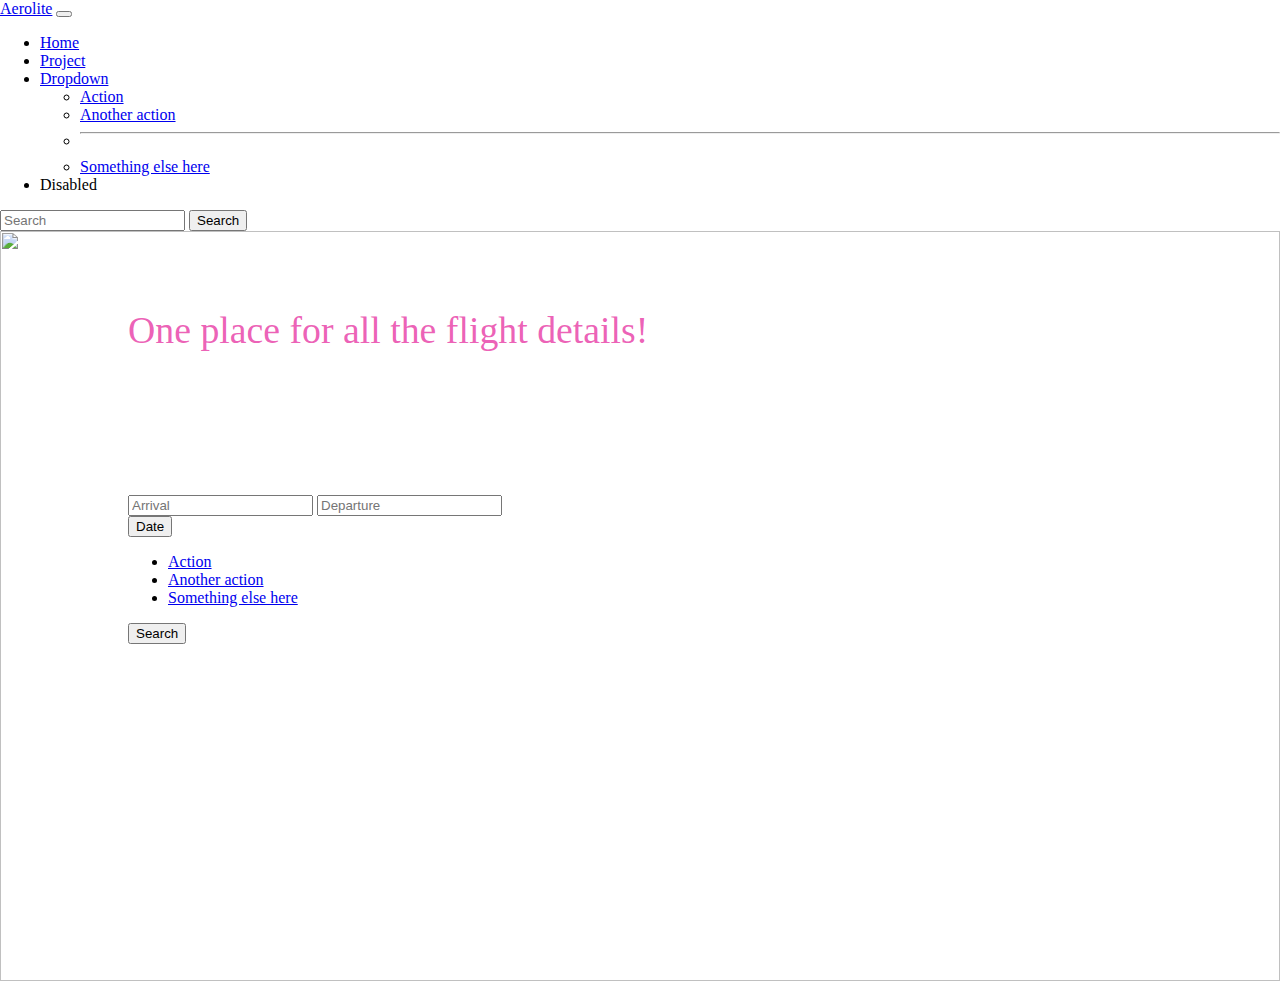
==== project2.html @ 92977ca8 "Add files via upload" ====
<!DOCTYPE html>
<html lang="en">
<head>
    <meta charset="UTF-8">
    <meta http-equiv="X-UA-Compatible" content="IE=edge">
    <meta name="viewport" content="width=device-width, initial-scale=1.0">
    <title>my website</title>
    <link href="https://cdn.jsdelivr.net/npm/bootstrap@5.1.3/dist/css/bootstrap.min.css" rel="stylesheet" integrity="sha384-1BmE4kWBq78iYhFldvKuhfTAU6auU8tT94WrHftjDbrCEXSU1oBoqyl2QvZ6jIW3" crossorigin="anonymous">
</head>
<style>
body{
    margin: 0%;
}
.img1 {
    width: 100%;
    position: relative;
    height: 750px;
} 
#tb1{
  top: 35%;
  left: 10%;
  position: absolute;
  color: rgba(255, 255, 255, 0.973);
  font-size: 2cm;
  text-align: left;
  font-weight: 600;
  font-family: Bahnschrift;
}
#tb2{
  top: 30%;
  left: 10%;
  position: absolute;
  color: rgba(231, 56, 164, 0.795);
  font-size: 1cm;
  text-align: left;
  font-weight: 400;
}
#form2{
  top: 55%;
  left: 10%;
  position: absolute;
  width: 1200px;
}
#block1{
  background-color: rgba(255, 255, 255, 0.795);
  
  height: 500px;
}

</style>
<body>
    <nav class="navbar navbar-expand-lg fixed-top shadow navbar-dark bg-dark">
        <div class="container-fluid">
          <a class="navbar-brand" href="#">Aerolite</a>
          <button class="navbar-toggler" type="button" data-bs-toggle="collapse" data-bs-target="#navbarSupportedContent" aria-controls="navbarSupportedContent" aria-expanded="false" aria-label="Toggle navigation">
            <span class="navbar-toggler-icon"></span>
          </button>
          <div class="collapse navbar-collapse" id="navbarSupportedContent">
            <ul class="navbar-nav me-auto mb-2 mb-lg-0">
              <li class="nav-item">
                <a class="nav-link active" aria-current="page" href="#">Home</a>
              </li>
              <li class="nav-item">
                <a class="nav-link active" href="#">Project</a>
              </li>
              <li class="nav-item dropdown">
                <a class="nav-link dropdown-toggle" href="#" id="navbarDropdown" role="button" data-bs-toggle="dropdown" aria-expanded="false">
                  Dropdown
                </a>
                <ul class="dropdown-menu" aria-labelledby="navbarDropdown">
                  <li><a class="dropdown-item" href="#">Action</a></li>
                  <li><a class="dropdown-item" href="#">Another action</a></li>
                  <li><hr class="dropdown-divider"></li>
                  <li><a class="dropdown-item" href="#">Something else here</a></li>
                </ul>
              </li>
              <li class="nav-item">
                <a class="nav-link disabled">Disabled</a>
              </li>
            </ul>
            <form class="d-flex">
              <input class="form-control me-2" type="search" placeholder="Search" aria-label="Search">
              <button class="btn btn-outline-success" type="submit">Search</button>
            </form>
          </div>
        </div>
      </nav>
      
    <div class="img" id="Firstimg">
        <img src="Dark Blue Photographic Conference Event Website.png" class="img1">
        <p id="tb2">One place for all the flight details!</p>
        <p id="tb1">Aero Lite!</p>
        <form class="d-flex" id="form2">
          <input class="form-control me-2" type="search" placeholder="Arrival" aria-label="Arrival">
          <input class="form-control me-2" type="search" placeholder="Departure" aria-label="Departure">
          <div class="dropdown">
            <button class="btn btn-secondary dropdown-toggle" type="button" id="dropdownMenuButton1" data-bs-toggle="dropdown" aria-expanded="false">
              Date
            </button>
            <ul class="dropdown-menu">
              <li><a class="dropdown-item" href="#">Action</a></li>
              <li><a class="dropdown-item" href="#">Another action</a></li>
              <li><a class="dropdown-item" href="#">Something else here</a></li>
            </ul>
          </div>
          <button type="button" class="btn btn-info" type="submit">Search</button>
         </form>
    </div>
    <section class="py-6 bg-gray-100">
      
    
    </section> 
</body>
</html>
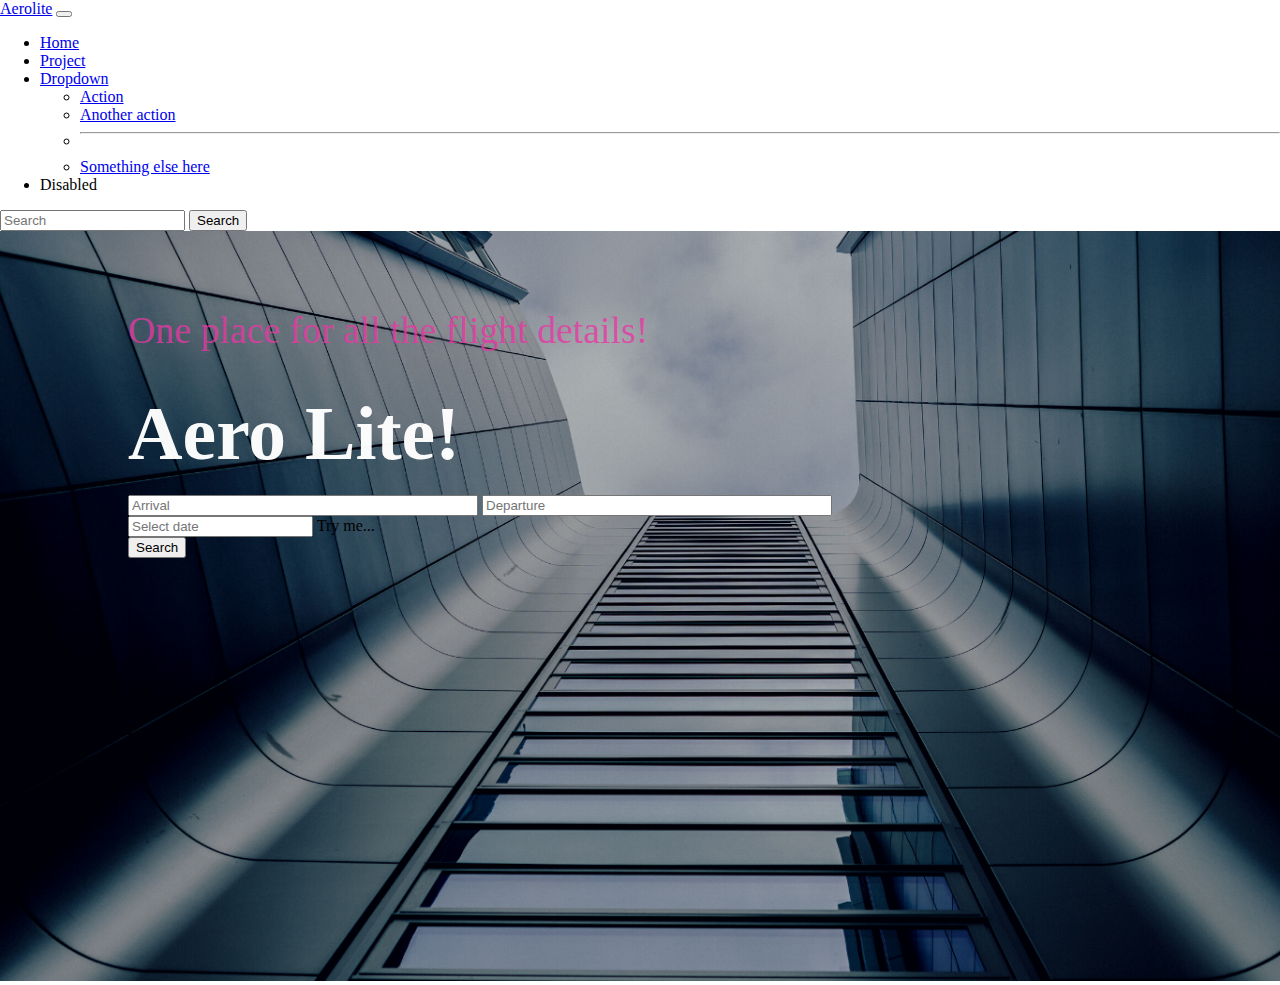
==== commit ad1fd25e: "Add files via upload" ====
--- a/project2.html
+++ b/project2.html
@@ -39,7 +39,7 @@
   top: 55%;
   left: 10%;
   position: absolute;
-  width: 1200px;
+  
 }
 #block1{
   background-color: rgba(255, 255, 255, 0.795);
@@ -91,21 +91,139 @@
         <p id="tb2">One place for all the flight details!</p>
         <p id="tb1">Aero Lite!</p>
         <form class="d-flex" id="form2">
-          <input class="form-control me-2" type="search" placeholder="Arrival" aria-label="Arrival">
-          <input class="form-control me-2" type="search" placeholder="Departure" aria-label="Departure">
-          <div class="dropdown">
-            <button class="btn btn-secondary dropdown-toggle" type="button" id="dropdownMenuButton1" data-bs-toggle="dropdown" aria-expanded="false">
-              Date
-            </button>
-            <ul class="dropdown-menu">
-              <li><a class="dropdown-item" href="#">Action</a></li>
-              <li><a class="dropdown-item" href="#">Another action</a></li>
-              <li><a class="dropdown-item" href="#">Something else here</a></li>
-            </ul>
+          <input class="form-control me-2" type="search" placeholder="Arrival" aria-label="Arrival" style="width: 350px">
+          <input class="form-control me-2" type="search" placeholder="Departure" aria-label="Departure" style="width: 350px">
+          <div id="date-picker-example" class="md-form md-outline input-with-post-icon datepicker" inline="true">
+            <input placeholder="Select date" type="text" id="example" class="form-control">
+            <label for="example">Try me...</label>
+            <i class="fas fa-calendar input-prefix"></i>
           </div>
           <button type="button" class="btn btn-info" type="submit">Search</button>
          </form>
     </div>
+    <script>
+      // Strings and translations
+monthsFull: ['January', 'February', 'March', 'April', 'May', 'June', 'July', 'August', 'September', 'October',
+'November', 'December'],
+monthsShort: ['Jan', 'Feb', 'Mar', 'Apr', 'May', 'Jun', 'Jul', 'Aug', 'Sep', 'Oct', 'Nov', 'Dec'],
+weekdaysFull: ['Sunday', 'Monday', 'Tuesday', 'Wednesday', 'Thursday', 'Friday', 'Saturday'],
+weekdaysShort: ['Sun', 'Mon', 'Tue', 'Wed', 'Thu', 'Fri', 'Sat'],
+showMonthsShort: undefined,
+showWeekdaysFull: undefined,
+
+// Buttons
+today: 'Today',
+clear: 'Clear',
+close: 'Close',
+
+// Accessibility labels
+labelMonthNext: 'Next month',
+labelMonthPrev: 'Previous month',
+labelMonthSelect: 'Select a month',
+labelYearSelect: 'Select a year',
+
+// Formats
+format: 'd mmmm, yyyy',
+formatSubmit: undefined,
+hiddenPrefix: undefined,
+hiddenSuffix: '_submit',
+hiddenName: undefined,
+
+// Editable input
+editable: undefined,
+
+// Dropdown selectors
+selectYears: undefined,
+selectMonths: undefined,
+
+// First day of the week
+firstDay: undefined,
+
+// Date limits
+min: undefined,
+max: undefined,
+
+// Disable dates
+disable: undefined,
+
+// Root picker container
+container: undefined,
+
+// Hidden input container
+containerHidden: undefined,
+
+// Close on a user action
+closeOnSelect: true,
+closeOnClear: true,
+
+// Events
+onStart: undefined,
+onRender: undefined,
+onOpen: undefined,
+onClose: undefined,
+onSet: undefined,
+onStop: undefined,
+
+// Classes
+klass: {
+
+// The element states
+input: 'picker__input',
+active: 'picker__input--active',
+
+// The root picker and states *
+picker: 'picker',
+opened: 'picker--opened',
+focused: 'picker--focused',
+
+// The picker holder
+holder: 'picker__holder',
+
+// The picker frame, wrapper, and box
+frame: 'picker__frame',
+wrap: 'picker__wrap',
+box: 'picker__box',
+
+// The picker header
+header: 'picker__header',
+
+// Month navigation
+navPrev: 'picker__nav--prev',
+navNext: 'picker__nav--next',
+navDisabled: 'picker__nav--disabled',
+
+// Month & year labels
+month: 'picker__month',
+year: 'picker__year',
+
+// Month & year dropdowns
+selectMonth: 'picker__select--month',
+selectYear: 'picker__select--year',
+
+// Table of dates
+table: 'picker__table',
+
+// Weekday labels
+weekdays: 'picker__weekday',
+
+// Day states
+day: 'picker__day',
+disabled: 'picker__day--disabled',
+selected: 'picker__day--selected',
+highlighted: 'picker__day--highlighted',
+now: 'picker__day--today',
+infocus: 'picker__day--infocus',
+outfocus: 'picker__day--outfocus',
+
+// The picker footer
+footer: 'picker__footer',
+
+// Today, clear, & close buttons
+buttonClear: 'picker__button--clear',
+buttonClose: 'picker__button--close',
+buttonToday: 'picker__button--today'
+}
+    </script>
     <section class="py-6 bg-gray-100">
       
     
